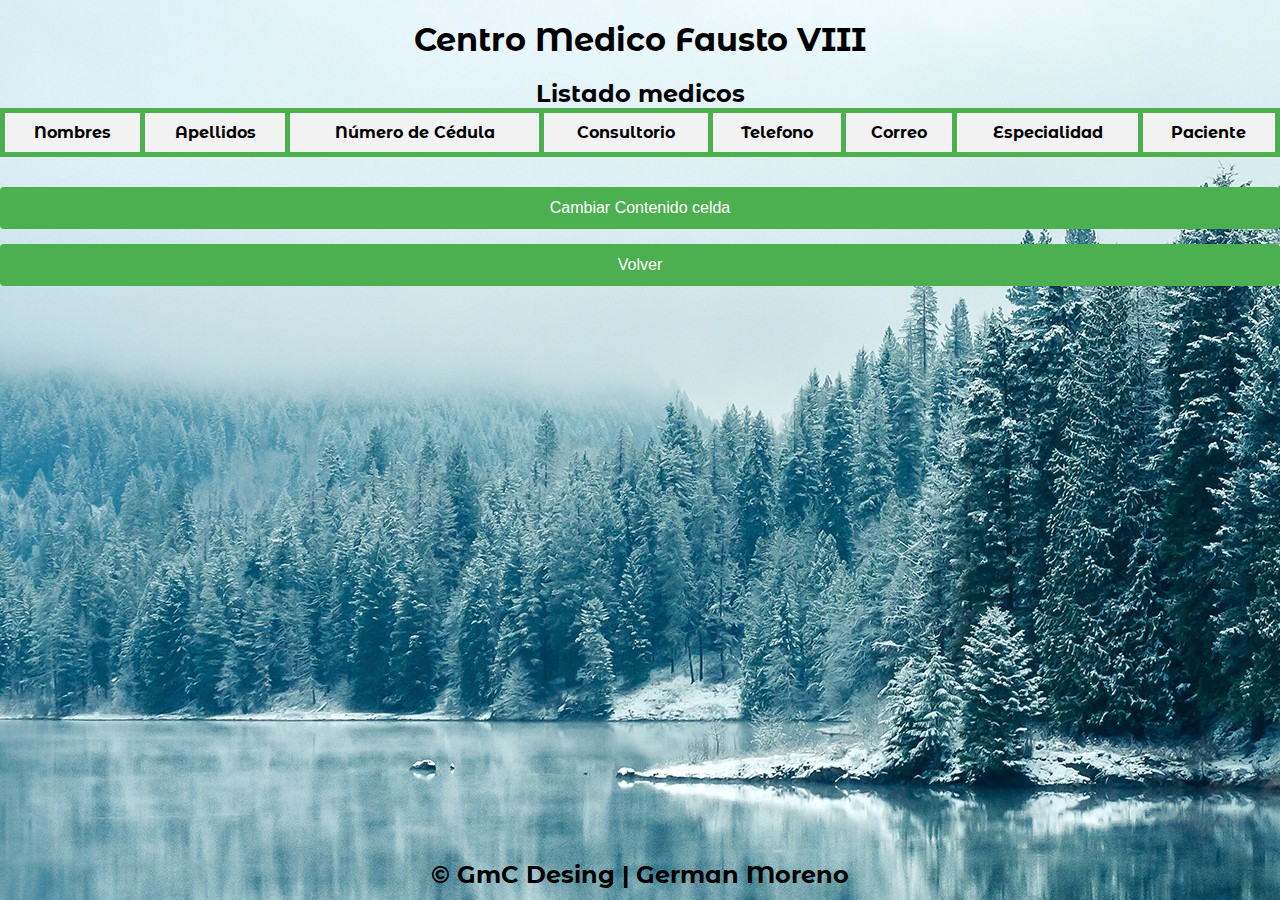
==== html/listadoMedicos.html @ c1332c12 "iniciando repositorio" ====
<!DOCTYPE html>
<html lang="en">
<head>
    <meta charset="UTF-8">
    <meta name="viewport" content="width=device-width, initial-scale=1.0">
    <title>Listado Medicos</title>
    <link rel="stylesheet" href="../css/estilos.css">
</head>
<body>
    <header>
        <h1>Centro Medico Fausto VIII</h1>
    </header>
    <main>
        <h2>Listado medicos</h2>
        <table id="tablaDatos" border="2">
            <thead>
                <tr>
                    <th>Nombres</th>
                    <th>Apellidos</th>
                    <th>Número de Cédula</th>
                    <th>Consultorio</th>
                    <th>Telefono</th>
                    <th>Correo</th>
                    <th>Especialidad</th>
                    <th>Paciente</th>
                </tr>
            </thead>
            <tbody id="cuerpoTablaMedicos">
                
            </tbody>
        </table>
        <input type="button" onclick="CambiarContenidoCelda" value="Cambiar Contenido celda">
        <a href="../index.html"><input type="button" value="Volver"></a>
    </main>
    <footer>
        <h2 class="titulo-final">&copy; GmC Desing | German Moreno</h2>
    </footer>
    <script src="../js/appMedicos.js"></script>
</body>
</html>
---- css/estilos.css ----
@import url('https://fonts.googleapis.com/css?family=Montserrat|Montserrat+Alternates|Poppins&display=swap');
	*{
		margin: 0;
		padding: 0;
		box-sizing: border-box;
		font-family: 'Montserrat Alternates', sans-serif;
	}
	body{
		background: url(../image/bosque-congelado_1920x1080_xtrafondos.com.jpg);
		background-repeat: no-repeat;
	}
	.capa{
		position: fixed;
		width: 100%;
		height: 100vh;
		background: rgba(0,0,0,0.6);
		z-index: -1;
		top: 0;left: 0;
	}
	/*Estilos para el encabezado*/
	.header{
		width: 100%;
		height: 100px;
		position: fixed;
		top: 0;left: 0;
	}
	.container{
		width: 90%;
		max-width: 1200px;
		margin: auto;
	}
	.container .btn-menu, .logo{
		float: left;
		line-height:100px;
	}
	.container .btn-menu label{
		color: #fff;
		font-size: 25px;
		cursor: pointer;
	}
	.logo h1{
		color: #fff;
		font-weight: 400;
		font-size: 22px;
		margin-left: 10px;
	}
	.container .menu{
		float: right;
		line-height: 100px;
	}
	.container .menu a{
		display: inline-block;
		padding: 15px;
		line-height: normal;
		text-decoration: none;
		color: #fff;
		transition: all 0.3s ease;
		border-bottom: 2px solid transparent;
		font-size: 15px;
		margin-right: 5px;
	}
	.container .menu a:hover{
		border-bottom: 2px solid #c7c7c7;
		padding-bottom: 5px;
	}
	/*Fin de Estilos para el encabezado*/

	/*Menù lateral*/
	#btn-menu{
		display: none;
	}
	.container-menu{
		position: absolute;
		background: rgba(0, 0, 0, 0.287);
		width: 100%;
		height: 100vh;
		top: 0;left: 0;
		transition: all 500ms ease;
		opacity: 0;
		visibility: hidden;
	}
	#btn-menu:checked ~ .container-menu{
		opacity: 1;
		visibility: visible;
	}
	.cont-menu{
		width: 100%;
		max-width: 250px;
		background: #1c1c1c;
		height: 100vh;
		position: relative;
		transition: all 500ms ease;
		transform: translateX(-100%);
	}
	#btn-menu:checked ~ .container-menu .cont-menu{
		transform: translateX(0%);
	}
	.cont-menu nav{
		transform: translateY(15%);
	}
	.cont-menu nav a{
		display: block;
		text-decoration: none;
		padding: 20px;
		color: #c7c7c7;
		border-left: 5px solid transparent;
		transition: all 400ms ease;
	}
	.cont-menu nav a:hover{
		border-left: 5px solid #c7c7c7;
		background: #1f1f1f;
	}
	.cont-menu label{
		position: absolute;
		right: 5px;
		top: 10px;
		color: #fff;
		cursor: pointer;
		font-size: 18px;
	}
	/*Fin de Menù lateral*/

    /*css class*/
    footer{
        position: absolute;
        bottom: 0;
        width: 100%;
        height: 60px;
        
    }
    
    footer p {
        text-align: center;
    }
    
    h1,
    h2 {
        margin-top: 20px;
        text-align: center;
    }
    
    main {
        width: 100%;
        margin: auto;
    }
    
    li{
        list-style: none;
        display: inline-block;
        padding: 20px;
    }
    
    .container-form{
        max-width: 50%;
        margin: auto;
    }
    
    label {
        display: block;
        margin-bottom: 5px;
        font-weight: bold;
    }
    
    input,
    select {
        display: block;
        width: 100%;
        margin-bottom: 15px;
        padding: 10px;
        border: 2px solid #ccc;
        border-radius: 4px;
        font-size: 16px;
        font-family: sans-serif;
        box-sizing: border-box;
    }
    
    input[type="submit"],
    input[type="button"] {
        background-color: #4CAF50;
        color: white;
        border: none;
        border-radius: 4px;
        cursor: pointer;
        padding: 12px 20px;
        font-size: 16px;
        font-family: sans-serif;
        transition: background-color 0.3s ease;
    }
    
    input[type="submit"]:hover {
        background-color: #3e8e41;
    }
    
    span {
        color: red;
    }
    
    /* Estilos CSS para las tablas */
    table {
        border-collapse: collapse;
        width: 100%;
        font-size: 16px;
        font-family: sans-serif;
        margin-bottom: 30px;
    }
    
    th,
    td {
        padding: 10px;
        text-align: center;
        border: 5px solid #4CAF50;
        background-color: #4CAF50;    
    }
    
    td {
        color: #fff;
    }
    
    th {
        background-color: #f2f2f2;
        font-weight: bold;
    }
    
    .tabla-container {
        max-width: 80%;
    }
    
    .listado-container {
        max-width: 70%;
    }
    .boton-container {
        margin-block: 30px;
    }
    a{
        text-decoration: none;
    }
    .listado-servicios a {
        color: #3e8e41;
        font-size: 20px;
    }
    
    .listado-servicios li::marker {
        content: 🐾;
    }
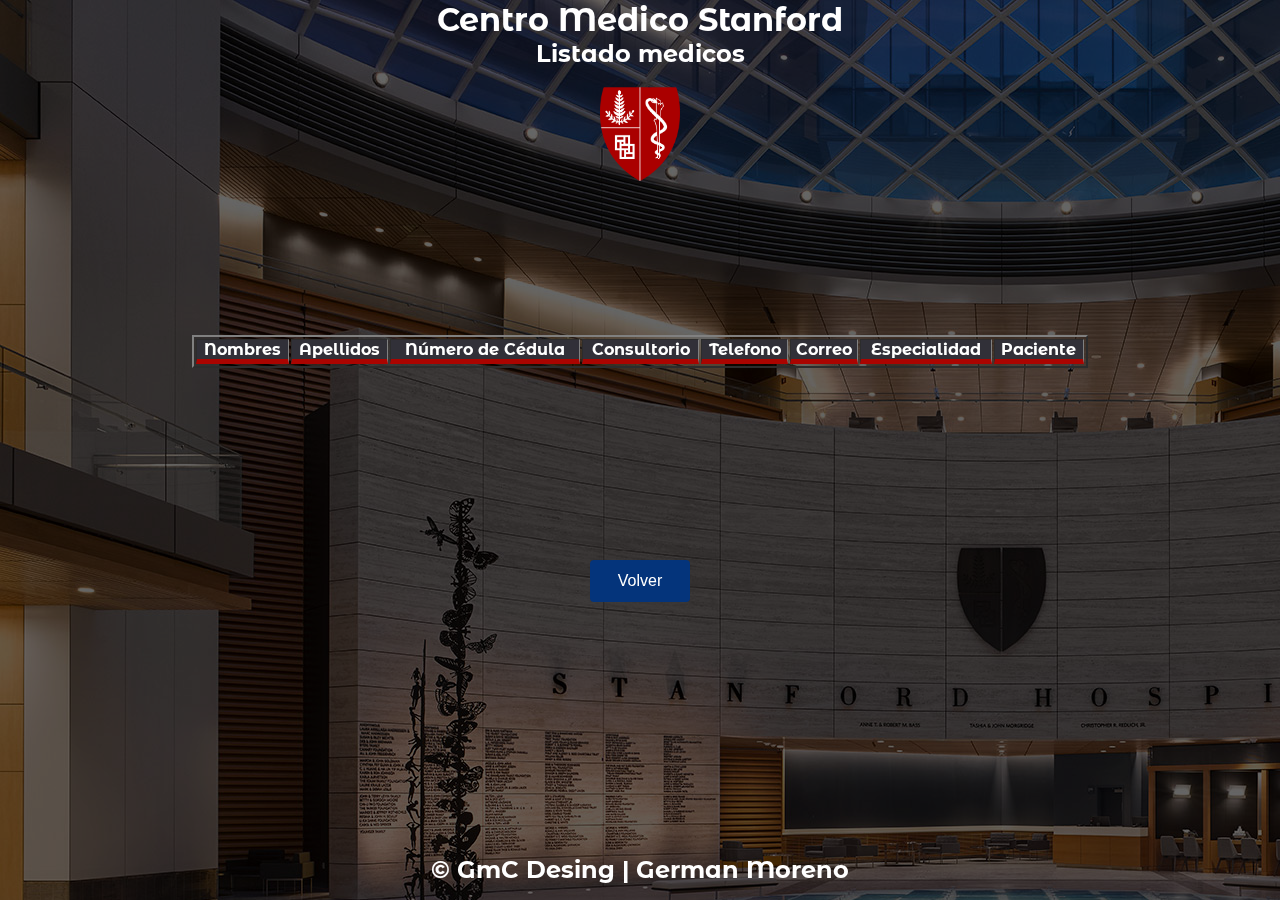
==== commit 1b831a1f: "Estilos proporcionados" ====
--- a/html/listadoMedicos.html
+++ b/html/listadoMedicos.html
@@ -4,14 +4,15 @@
     <meta charset="UTF-8">
     <meta name="viewport" content="width=device-width, initial-scale=1.0">
     <title>Listado Medicos</title>
-    <link rel="stylesheet" href="../css/estilos.css">
+    <link rel="stylesheet" href="../css/estiloListas.css">
 </head>
 <body>
     <header>
-        <h1>Centro Medico Fausto VIII</h1>
+        <h1>Centro Medico Stanford</h1>
     </header>
     <main>
-        <h2>Listado medicos</h2>
+        <h2>Listado medicos</h2><br>
+        <img src="../image/escudo.png" width="80px">
         <table id="tablaDatos" border="2">
             <thead>
                 <tr>
@@ -29,11 +30,14 @@
                 
             </tbody>
         </table>
-        <input type="button" onclick="CambiarContenidoCelda" value="Cambiar Contenido celda">
         <a href="../index.html"><input type="button" value="Volver"></a>
     </main>
+    <div class="capa"></div>
     <footer>
         <h2 class="titulo-final">&copy; GmC Desing | German Moreno</h2>
+        <audio autoplay>
+            <source src="../image/leva-eternity-149473.mp3" type="audio/mp3">
+        </audio>
     </footer>
     <script src="../js/appMedicos.js"></script>
 </body>
--- a/css/estiloListas.css
+++ b/css/estiloListas.css
@@ -0,0 +1,61 @@
+@import url('https://fonts.googleapis.com/css?family=Montserrat|Montserrat+Alternates|Poppins&display=swap');
+	*{
+		margin: 0;
+		padding: 0;
+		box-sizing: border-box;
+		font-family: 'Montserrat Alternates', sans-serif;
+	}
+	body{
+		background: url(../image/Stanford_SingleImage_09.jpg);
+		background-repeat: no-repeat;
+		min-height: 100vh;
+		padding-bottom: 3em;
+        color: white;
+        text-align: center
+	}
+	.capa{
+		position: fixed;
+		width: 100%;
+		height: 100vh;
+		background: rgba(0,0,0,0.6);
+		z-index: -1;
+		top: 0;left: 0;
+	}
+    footer{
+        text-align: center;
+        padding: 1em 0;
+        position: absolute;
+        bottom: 0;
+        width: 100%;
+    }
+#tablaDatos{
+    margin: 150px auto;
+    width: 600px;
+    width: 70%;
+}
+#contenidoPacientes{
+    margin: 150px auto;
+    width: 600px;
+    width: 70%;
+}
+table th {
+    background-color:#313038;
+    border-bottom: solid 5px #aa0400;
+}
+tr:hover td {
+    background-color: #1a3731;
+}
+input[type="button"] {
+    align-items: center;
+    width: 100px;
+    background-color: #04347b;
+    color: white;
+    border: none;
+    border-radius: 4px;
+    cursor: pointer;
+    padding: 12px 20px;
+    font-size: 16px;
+    font-family: sans-serif;
+    transition: background-color 0.3s ease;
+    transform: translate(0,100%)
+}
